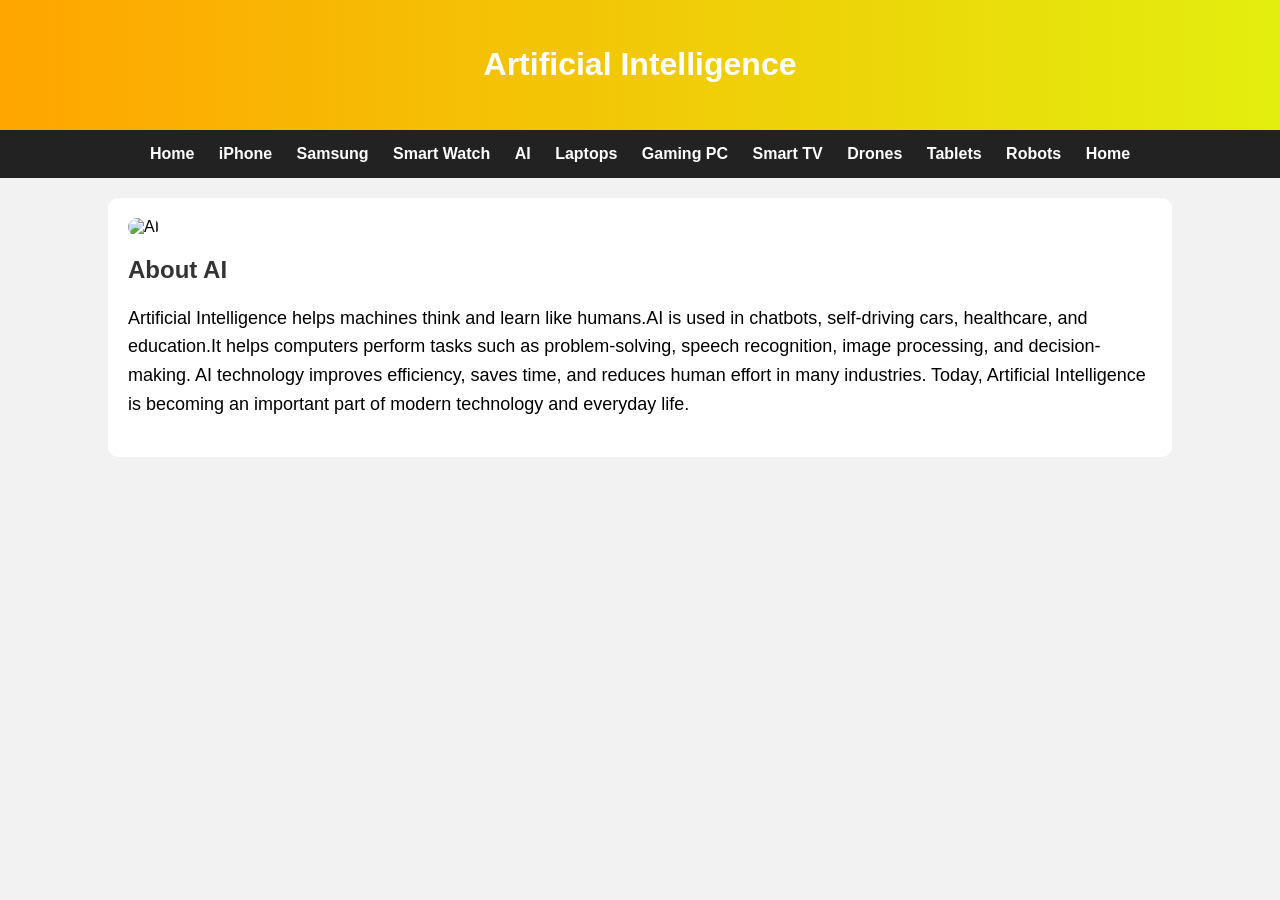
==== ai.html @ 860120a6 "Add files via upload" ====
<!DOCTYPE html>
<html>
<head>
    <title>Artificial Intelligence</title>
    <link rel="stylesheet" href="style.css">
</head>
<body>

<header>
    <h1>Artificial Intelligence</h1>
</header>

<nav>
     <a href="index.html">Home</a>
        <a href="iphone.html">iPhone</a>
        <a href="samsung.html">Samsung</a>
        <a href="smartwatch.html">Smart Watch</a>
        <a href="ai.html">AI</a>
        <a href="laptop.html">Laptops</a>
        <a href="gamingpc.html">Gaming PC</a>
        <a href="tv.html">Smart TV</a>
        <a href="drone.html">Drones</a>
        <a href="tablet.html">Tablets</a>
        <a href="robot.html">Robots</a>
    <a href="index.html">Home</a>
</nav>

<div class="container">
    <img src="images/ai.jpg" alt="AI">

    <h2>About AI</h2>

    <p>Artificial Intelligence helps machines think and learn like humans.AI is used in chatbots, self-driving cars, healthcare, and education.It helps computers perform tasks such as problem-solving, speech recognition, image processing, and decision-making. AI technology improves efficiency, saves time, and reduces human effort in many industries. Today, Artificial Intelligence is becoming an important part of modern technology and everyday life.
    </p>
</div>

</body>
</html>
---- style.css ----
body {
    margin: 0;
    font-family: Arial, sans-serif;
    background-color: #f2f2f2;
}

header {
    background: linear-gradient(to right, orange, rgb(227, 238, 14));
    color: white;
    text-align: center;
    padding: 25px;
}

nav {
    background-color: #222;
    padding: 15px;
    text-align: center;
}

nav a {
    color: white;
    text-decoration: none;
    margin: 10px;
    font-weight: bold;
}

nav a:hover {
    color: rgb(246, 136, 26);
}

.container {
    width: 80%;
    margin: auto;
    background: white;
    padding: 20px;
    margin-top: 20px;
    border-radius: 10px;
}

.container img {
    width: 100%;
    border-radius: 10px;
}



h2 {
    color: #333;
}

p {
    font-size: 18px;
    line-height: 1.6;
}
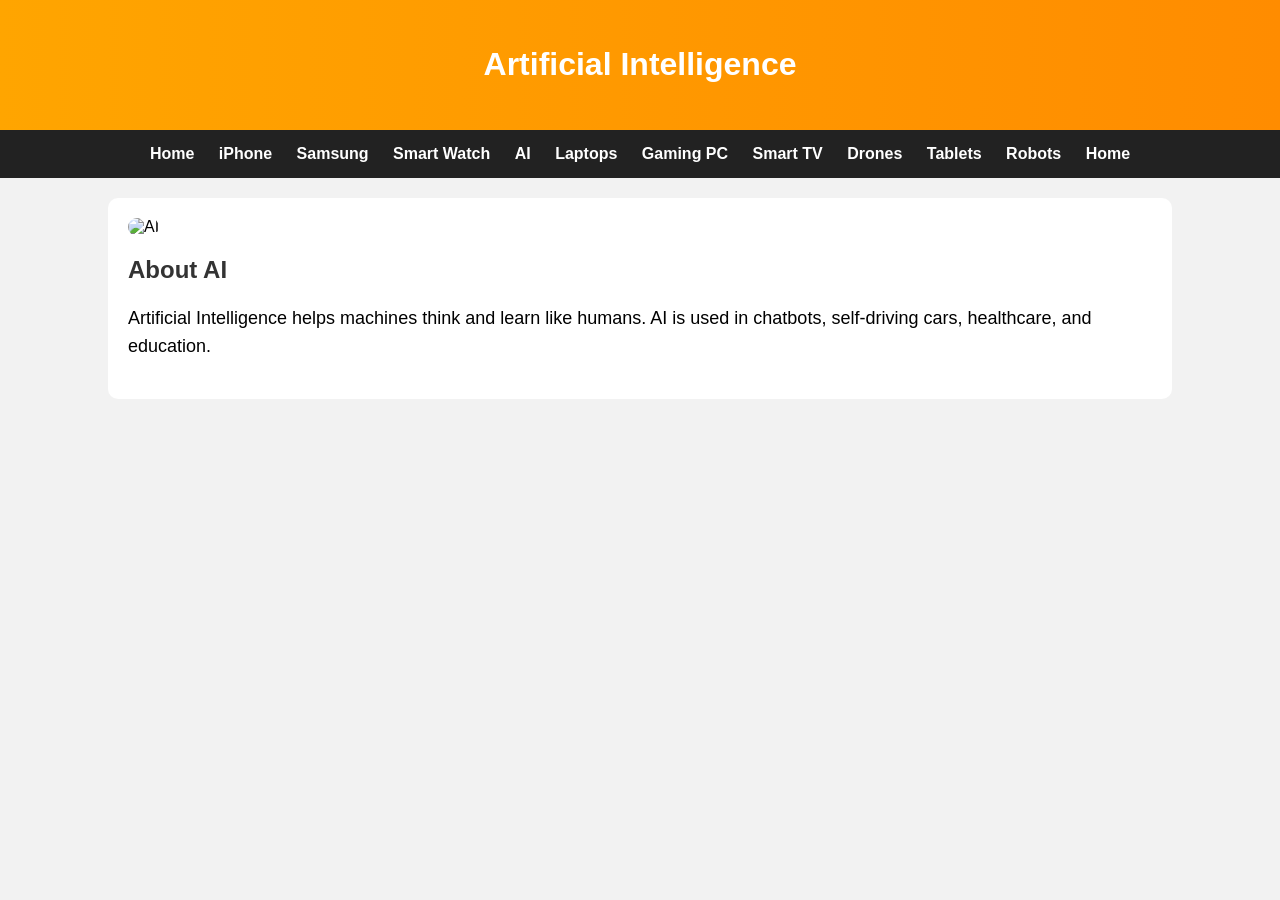
==== commit f519da93: "Add files via upload" ====
--- a/ai.html
+++ b/ai.html
@@ -30,7 +30,9 @@
 
     <h2>About AI</h2>
 
-    <p>Artificial Intelligence helps machines think and learn like humans.AI is used in chatbots, self-driving cars, healthcare, and education.It helps computers perform tasks such as problem-solving, speech recognition, image processing, and decision-making. AI technology improves efficiency, saves time, and reduces human effort in many industries. Today, Artificial Intelligence is becoming an important part of modern technology and everyday life.
+    <p>
+        Artificial Intelligence helps machines think and learn like humans.
+        AI is used in chatbots, self-driving cars, healthcare, and education.
     </p>
 </div>
 
--- a/style.css
+++ b/style.css
@@ -5,7 +5,7 @@
 }
 
 header {
-    background: linear-gradient(to right, orange, rgb(227, 238, 14));
+    background: linear-gradient(to right, orange, darkorange);
     color: white;
     text-align: center;
     padding: 25px;
@@ -25,7 +25,7 @@
 }
 
 nav a:hover {
-    color: rgb(246, 136, 26);
+    color: orange;
 }
 
 .container {
@@ -42,8 +42,6 @@
     border-radius: 10px;
 }
 
-
-
 h2 {
     color: #333;
 }
